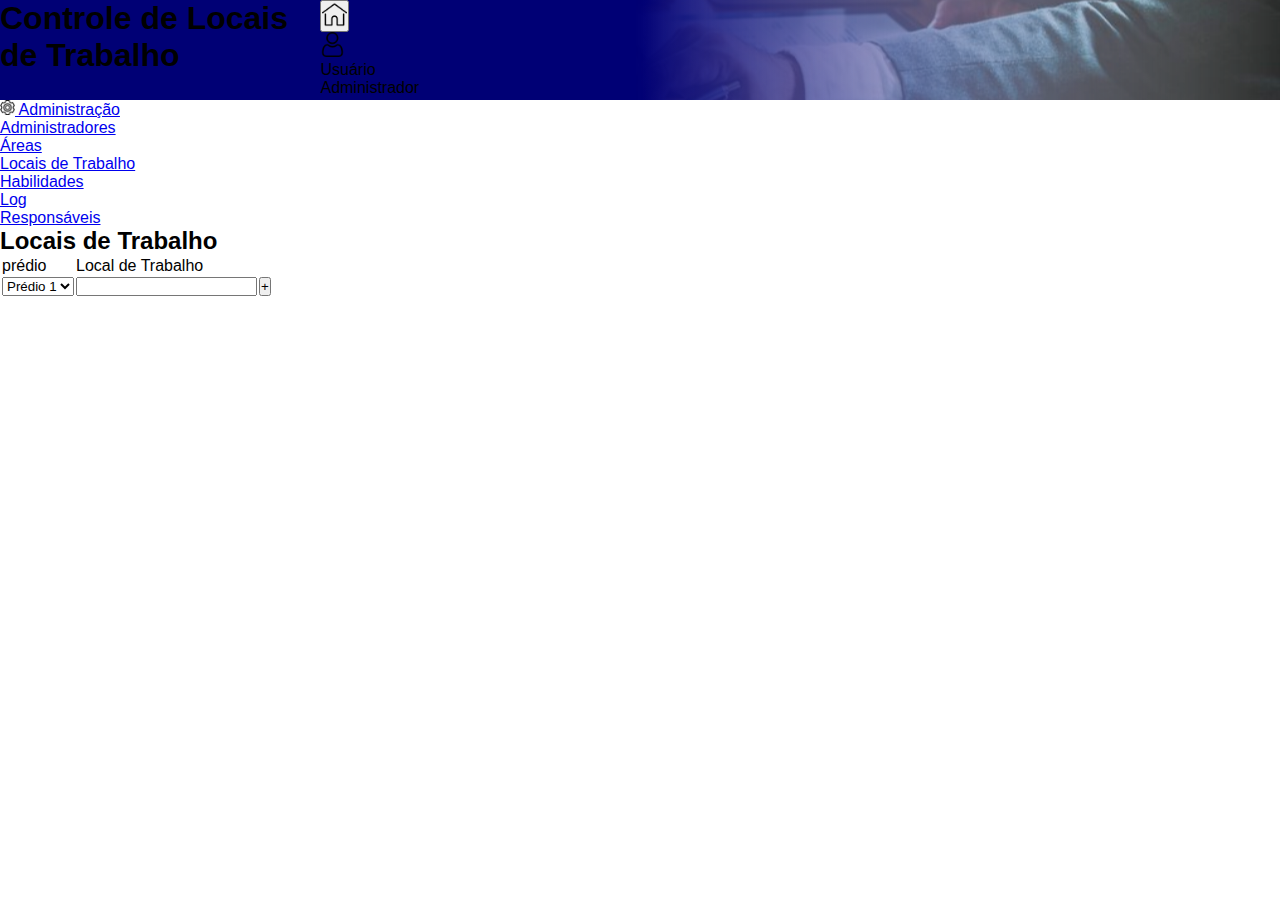
==== index.html @ c0b13149 "att" ====
<!DOCTYPE html>
<html lang="pt-br">
<head>
  <meta charset="UTF-8">
  <meta http-equiv="X-UA-Compatible" content="IE=edge">
  <meta name="viewport" content="width=device-width, initial-scale=1.0">
  <link rel="stylesheet" href="/css/style.css">
  <title>Desafio Obuc</title>
</head>
<body>
  <header>
    <h1>Controle de Locais de Trabalho</h1>
    <div class="container">
      <button class="btnHome"><img src="/image/home.png" alt="home logo" width="25"></button>
      <div class="user">
        <img src="./image/user.png" alt="user logo" width="25">
        <p>Usuário</p>
        <p class="useuario">Administrador</p>
      </div>
    </div>
    <div class="imgx"></div>
  </header>
  <aside>
    <nav>
      <a href="#"><img src="/image/engrenagem.png" alt="option logo" width="15"> Administração</a>
      <ul>
        <li><a href="#">Administradores</a></li>
        <li><a href="#">Áreas</a></li>
        <li><a href="#">Locais de Trabalho</a></li>
        <li><a href="#">Habilidades</a></li>
        <li><a href="#">Log</a></li>
        <li><a href="#">Responsáveis</a></li>
      </ul>
    </nav>
  </aside>
  <main>
    <h2>Locais de Trabalho</h2>
    <div class="tabela">
      <table class="localDeTrabalho">
        <tr>
          <td>prédio</td>
          <td>Local de Trabalho</td>
          <tr>
            <td>
              <select name="prédio" required>
                <option value="">Prédio 1</option>
                <option value="">Prédio 2</option>
                <option value="">Prédio 3</option>
                <option value="">Prédio 4</option>
                <option value="">Prédio 5</option>
              </select>
            </td>
            <td><input type="text" required></td>
            <td><button type="submit">+</button></td>
          </tr>
        </tr>
      </table>
    </div>
  </main>
</body>
</html>
---- css/style.css ----
* {
  box-sizing: border-box;
  margin: 0;
  padding: 0;
  font-family: Inter, sans-serif;
}

header {
  background-image: linear-gradient(90deg, #000075 50%, #fff);
  height: 100px;
  display: flex;
  flex-direction: row;
  justify-content: space-between;
}

.imgx {
  width: 100%;
  height: 100px;
  -webkit-mask-image: linear-gradient(90deg, transparent 25%, black 100%);
  background-image: url("../image/admin-small.png");
  background-repeat: no-repeat;
  background-color: blue;
  background-position: right;
  /* position: absolute; */
}
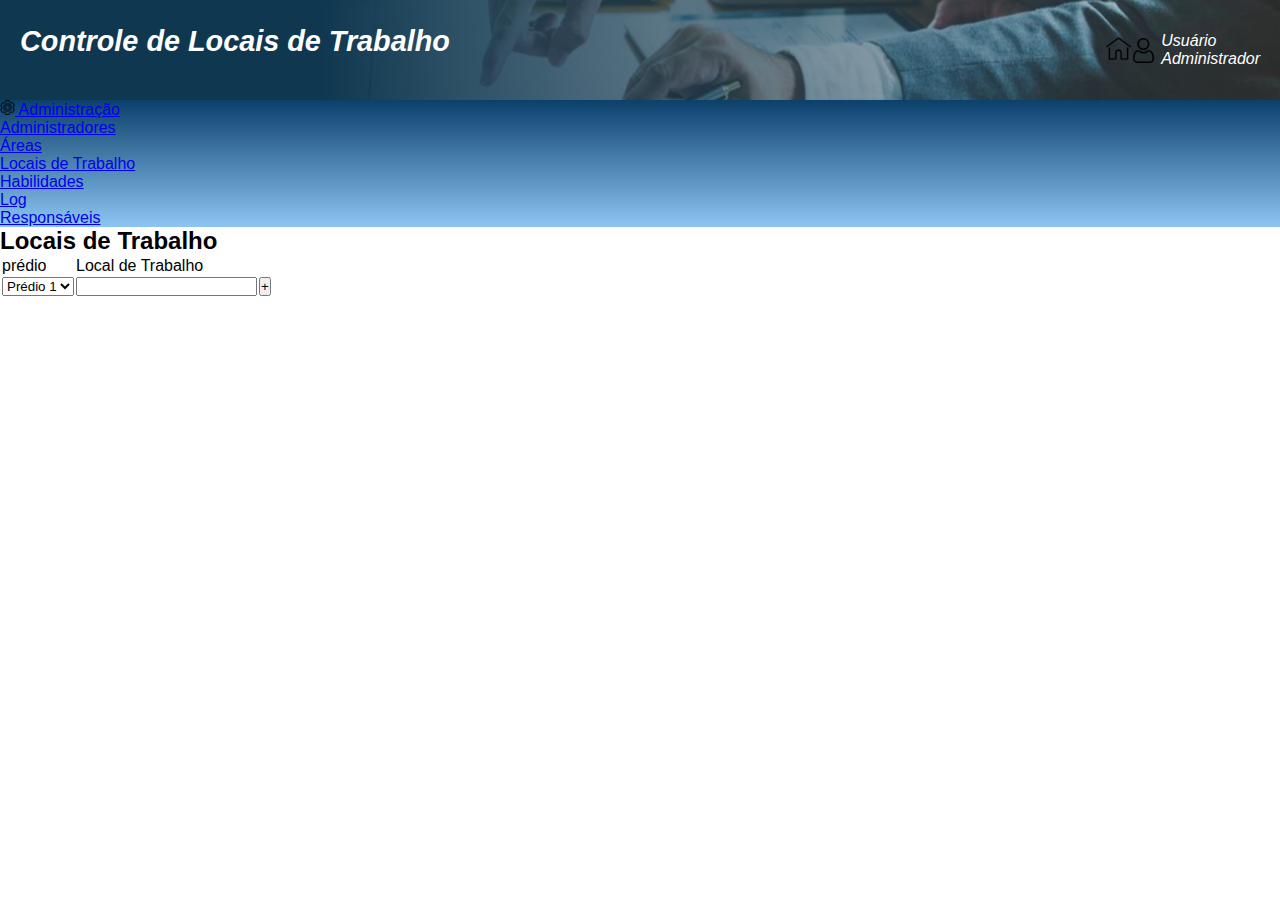
==== commit aaf48edb: "header 100%" ====
--- a/index.html
+++ b/index.html
@@ -9,16 +9,15 @@
 </head>
 <body>
   <header>
-    <h1>Controle de Locais de Trabalho</h1>
+    <h1 class="title">Controle de Locais de Trabalho</h1>
     <div class="container">
-      <button class="btnHome"><img src="/image/home.png" alt="home logo" width="25"></button>
+      <a href="#" tclass="btnHome"><img src="/image/home.png" alt="home logo" width="25"></a>
+      <img src="./image/user.png" alt="user logo" width="25">
       <div class="user">
-        <img src="./image/user.png" alt="user logo" width="25">
-        <p>Usuário</p>
-        <p class="useuario">Administrador</p>
+          <p>Usuário</p>
+          <p class="useuario">Administrador</p>
       </div>
     </div>
-    <div class="imgx"></div>
   </header>
   <aside>
     <nav>
--- a/css/style.css
+++ b/css/style.css
@@ -1,26 +1,46 @@
 * {
-  box-sizing: border-box;
   margin: 0;
   padding: 0;
   font-family: Inter, sans-serif;
 }
 
 header {
-  background-image: linear-gradient(90deg, #000075 50%, #fff);
-  height: 100px;
+  background-image: linear-gradient(90deg, #0f3850 25%, transparent 100%),
+    url(/image/admin-small.png);
+  background-position: right;
+  background-repeat: no-repeat;
+  color: #fff;
   display: flex;
   flex-direction: row;
+  font-style: italic;
+  height: 100px;
   justify-content: space-between;
 }
 
-.imgx {
-  width: 100%;
-  height: 100px;
-  -webkit-mask-image: linear-gradient(90deg, transparent 25%, black 100%);
-  background-image: url("../image/admin-small.png");
-  background-repeat: no-repeat;
-  background-color: blue;
-  background-position: right;
-  /* position: absolute; */
+.title {
+  justify-content: space-between;
+  padding: 25px 20px;
+  text-align: center;
+  font-size: 1.8rem;
 }
 
+.container {
+  display: flex;
+  align-items: center;
+  height: 100px;
+  padding-right: 20px;
+}
+
+.user {
+  padding-left: 5px;
+}
+
+.btnHome {
+  border-right: #000 solid 1px;
+  padding-right: 5px;
+  margin-right: 5px;
+}
+
+aside {
+  background: linear-gradient(to top, #8cc5f3, #0b406b);
+}
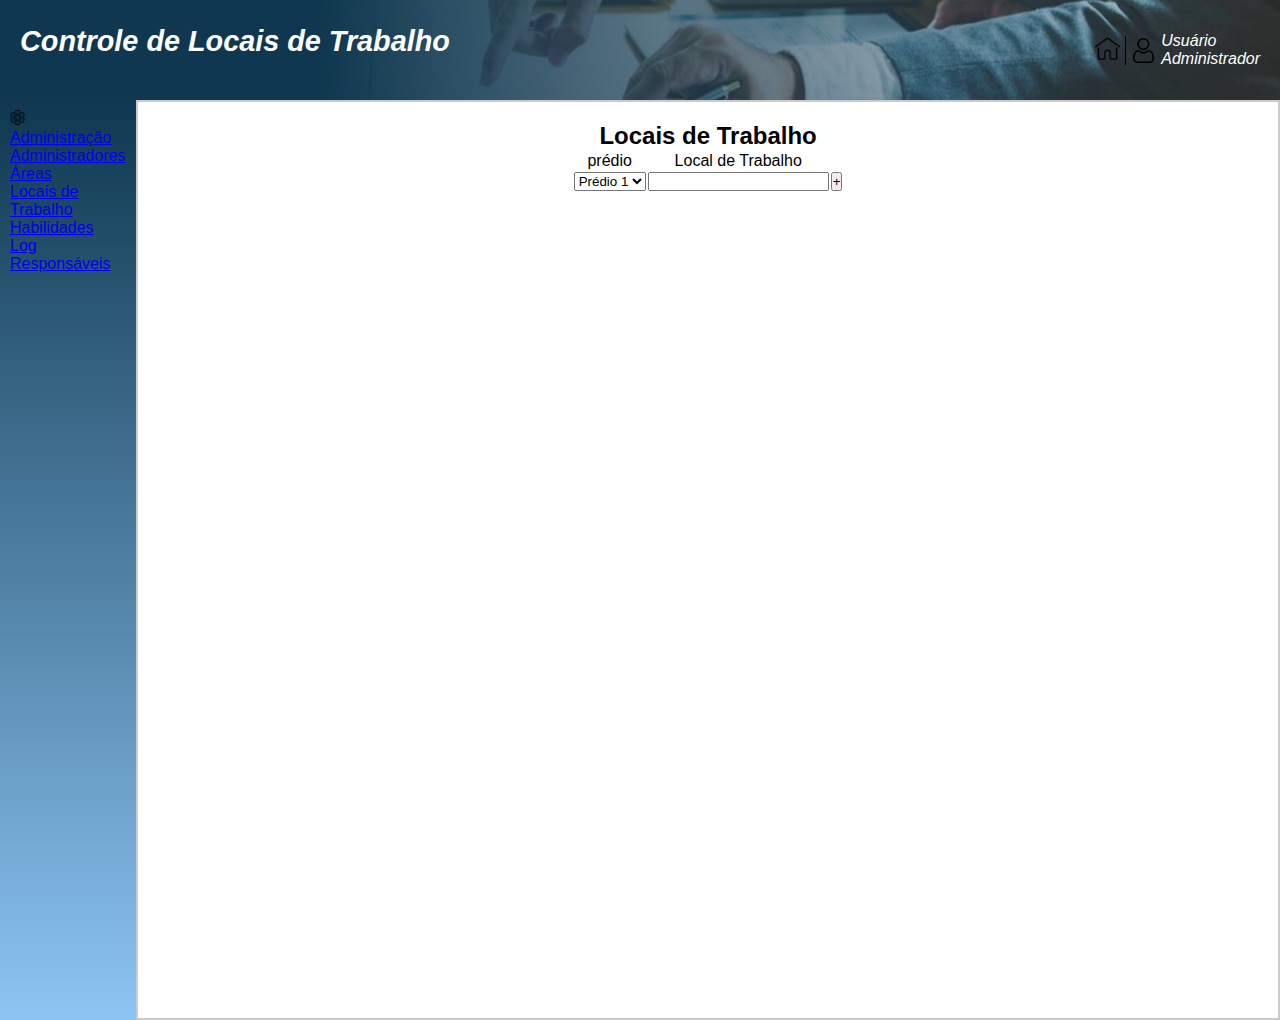
==== commit 7c606639: "indo alguma coisa" ====
--- a/index.html
+++ b/index.html
@@ -1,5 +1,6 @@
 <!DOCTYPE html>
 <html lang="pt-br">
+
 <head>
   <meta charset="UTF-8">
   <meta http-equiv="X-UA-Compatible" content="IE=edge">
@@ -7,54 +8,60 @@
   <link rel="stylesheet" href="/css/style.css">
   <title>Desafio Obuc</title>
 </head>
+
 <body>
   <header>
     <h1 class="title">Controle de Locais de Trabalho</h1>
-    <div class="container">
-      <a href="#" tclass="btnHome"><img src="/image/home.png" alt="home logo" width="25"></a>
+    <div class="rigth">
+      <a href="#" class="btnHome"><img src="/image/home.png" alt="home logo" width="25"></a>
       <img src="./image/user.png" alt="user logo" width="25">
       <div class="user">
-          <p>Usuário</p>
-          <p class="useuario">Administrador</p>
+        <p>Usuário</p>
+        <p class="useuario">Administrador</p>
       </div>
     </div>
   </header>
-  <aside>
-    <nav>
-      <a href="#"><img src="/image/engrenagem.png" alt="option logo" width="15"> Administração</a>
-      <ul>
-        <li><a href="#">Administradores</a></li>
-        <li><a href="#">Áreas</a></li>
-        <li><a href="#">Locais de Trabalho</a></li>
-        <li><a href="#">Habilidades</a></li>
-        <li><a href="#">Log</a></li>
-        <li><a href="#">Responsáveis</a></li>
-      </ul>
-    </nav>
-  </aside>
-  <main>
-    <h2>Locais de Trabalho</h2>
-    <div class="tabela">
-      <table class="localDeTrabalho">
-        <tr>
-          <td>prédio</td>
-          <td>Local de Trabalho</td>
-          <tr>
-            <td>
-              <select name="prédio" required>
-                <option value="">Prédio 1</option>
-                <option value="">Prédio 2</option>
-                <option value="">Prédio 3</option>
-                <option value="">Prédio 4</option>
-                <option value="">Prédio 5</option>
-              </select>
-            </td>
-            <td><input type="text" required></td>
-            <td><button type="submit">+</button></td>
-          </tr>
-        </tr>
-      </table>
-    </div>
+  <div class="mainContent">
+    <aside>
+      <nav>
+        <a href="#"><img src="/image/engrenagem.png" alt="option logo" width="15"> Administração</a>
+        <ul>
+          <li><a href="#">Administradores</a></li>
+          <li><a href="#">Áreas</a></li>
+          <li><a href="#">Locais de Trabalho</a></li>
+          <li><a href="#">Habilidades</a></li>
+          <li><a href="#">Log</a></li>
+          <li><a href="#">Responsáveis</a></li>
+        </ul>
+      </nav>
+    </aside>
+    <main>
+      <h2>Locais de Trabalho</h2>
+      <div class="tabela">
+        <table class="localDeTrabalho">
+          <form onsubmit="event.preventDefault();onFormSubmit()" autocomplete="off">
+            <tr>
+              <td>prédio</td>
+              <td>Local de Trabalho</td>
+            <tr>
+              <td>
+                <select name="prédio" required>
+                  <option value="">Prédio 1</option>
+                  <option value="">Prédio 2</option>
+                  <option value="">Prédio 3</option>
+                  <option value="">Prédio 4</option>
+                  <option value="">Prédio 5</option>
+                </select>
+              </td>
+              <td><input type="text" required></td>
+              <td><button type="submit">+</button></td>
+            </tr>
+            </tr>
+          </form>
+        </table>
+      </div>
+  </div>
   </main>
 </body>
+
 </html>--- a/css/style.css
+++ b/css/style.css
@@ -24,7 +24,7 @@
   font-size: 1.8rem;
 }
 
-.container {
+.rigth {
   display: flex;
   align-items: center;
   height: 100px;
@@ -41,6 +41,33 @@
   margin-right: 5px;
 }
 
+
+.mainContent{
+  display: flex;
+  justify-content: space-between;
+  height: 100%;
+}
+
 aside {
-  background: linear-gradient(to top, #8cc5f3, #0b406b);
+  background: linear-gradient(to top, #8cc5f3, #0f3850);
+  align-self: stretch;
+  display: flex;
+  height: 100vh;
+  padding: 10px;
+  font-size: 1rem;
 }
+
+/* nav ul a{
+  color: #FFF;
+  text-decoration:none;
+} */
+
+main{
+  border: #cacaca solid 2px;
+  width: 100vw;
+  padding: 20px;
+  display: flex;
+  text-align: center;
+  align-items: center;
+  flex-direction: column;
+}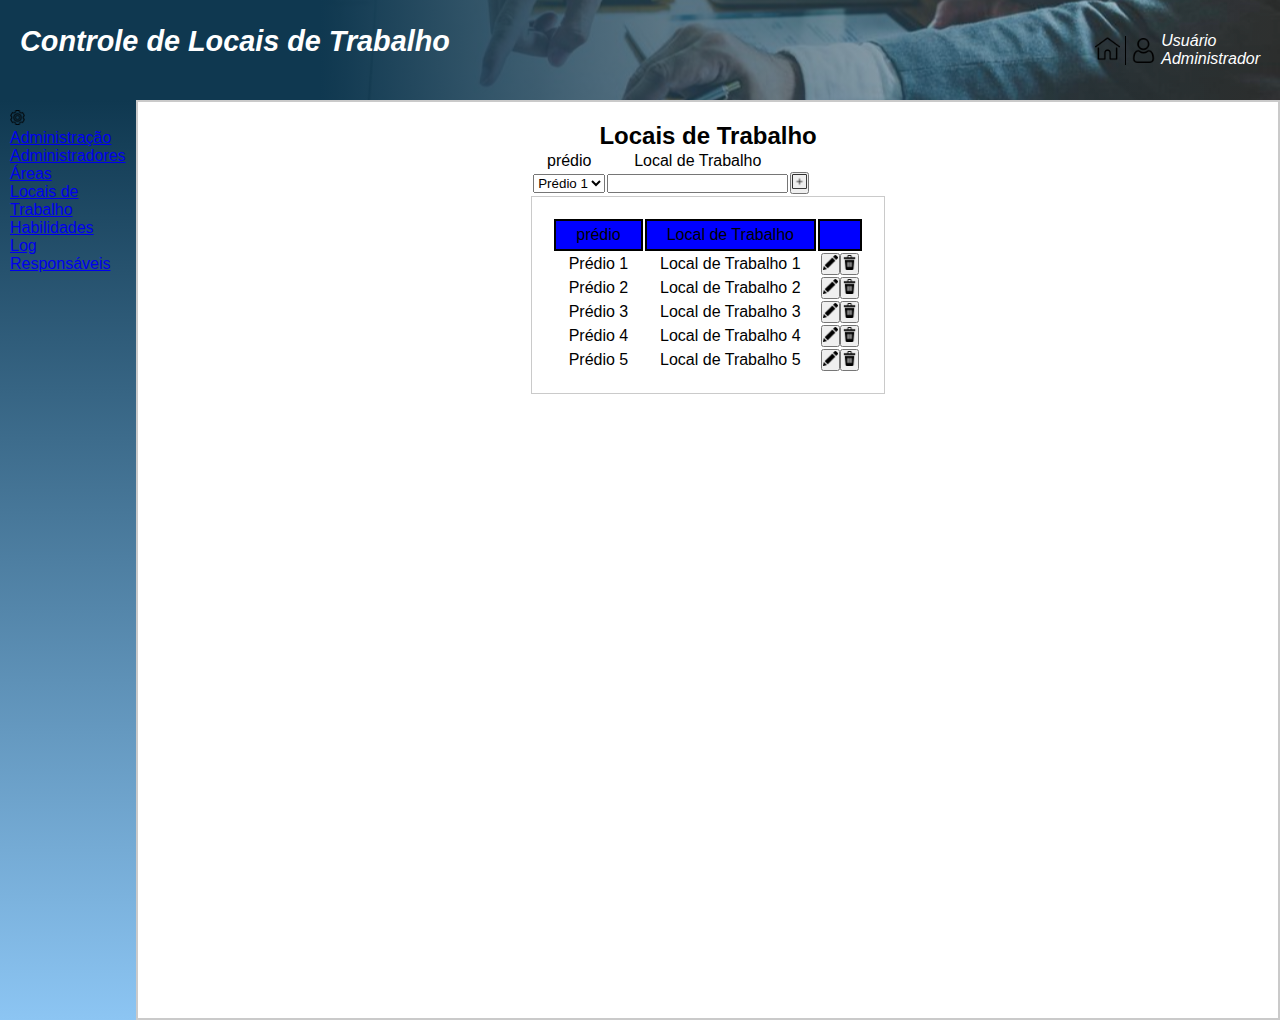
==== commit b28c2ffc: "js inici" ====
--- a/index.html
+++ b/index.html
@@ -39,29 +39,37 @@
       <h2>Locais de Trabalho</h2>
       <div class="tabela">
         <table class="localDeTrabalho">
-          <form onsubmit="event.preventDefault();onFormSubmit()" autocomplete="off">
+          <form autocomplete="off">
             <tr>
               <td>prédio</td>
               <td>Local de Trabalho</td>
             <tr>
               <td>
-                <select name="prédio" required>
-                  <option value="">Prédio 1</option>
-                  <option value="">Prédio 2</option>
-                  <option value="">Prédio 3</option>
-                  <option value="">Prédio 4</option>
-                  <option value="">Prédio 5</option>
+                <select name="predio" id="build" required>
+                  <option value="1">Prédio 1</option>
+                  <option value="2">Prédio 2</option>
+                  <option value="3">Prédio 3</option>
+                  <option value="4">Prédio 4</option>
+                  <option value="5">Prédio 5</option>
                 </select>
               </td>
-              <td><input type="text" required></td>
-              <td><button type="submit">+</button></td>
+              <td><input type="text" id="workPlace" required></td>
+              <td><button type="submit" id="creat"><img src="/image/add.png" alt="image add" width="15"></button></td>
             </tr>
             </tr>
           </form>
         </table>
+        <table class="list" id="list">
+          <tr class="listTitle">
+            <td>prédio</td>
+            <td>Local de Trabalho</td>
+            <td></td>
+          </tr>
+        </table>
       </div>
   </div>
   </main>
+  <script src="/JS/index.js"></script>
 </body>
 
 </html>--- a/css/style.css
+++ b/css/style.css
@@ -70,4 +70,23 @@
   text-align: center;
   align-items: center;
   flex-direction: column;
-}+}
+
+.list {
+  border: #cacaca solid 1px;
+  padding: 20px;
+}
+
+.list .listTitle{
+  margin-bottom: 100px;
+}
+
+.list .listTitle td{
+  border: #000 2px solid;
+  background-color: blue;
+  padding: 5px 20px;
+}
+
+.btnList{
+  width: 15px;
+}
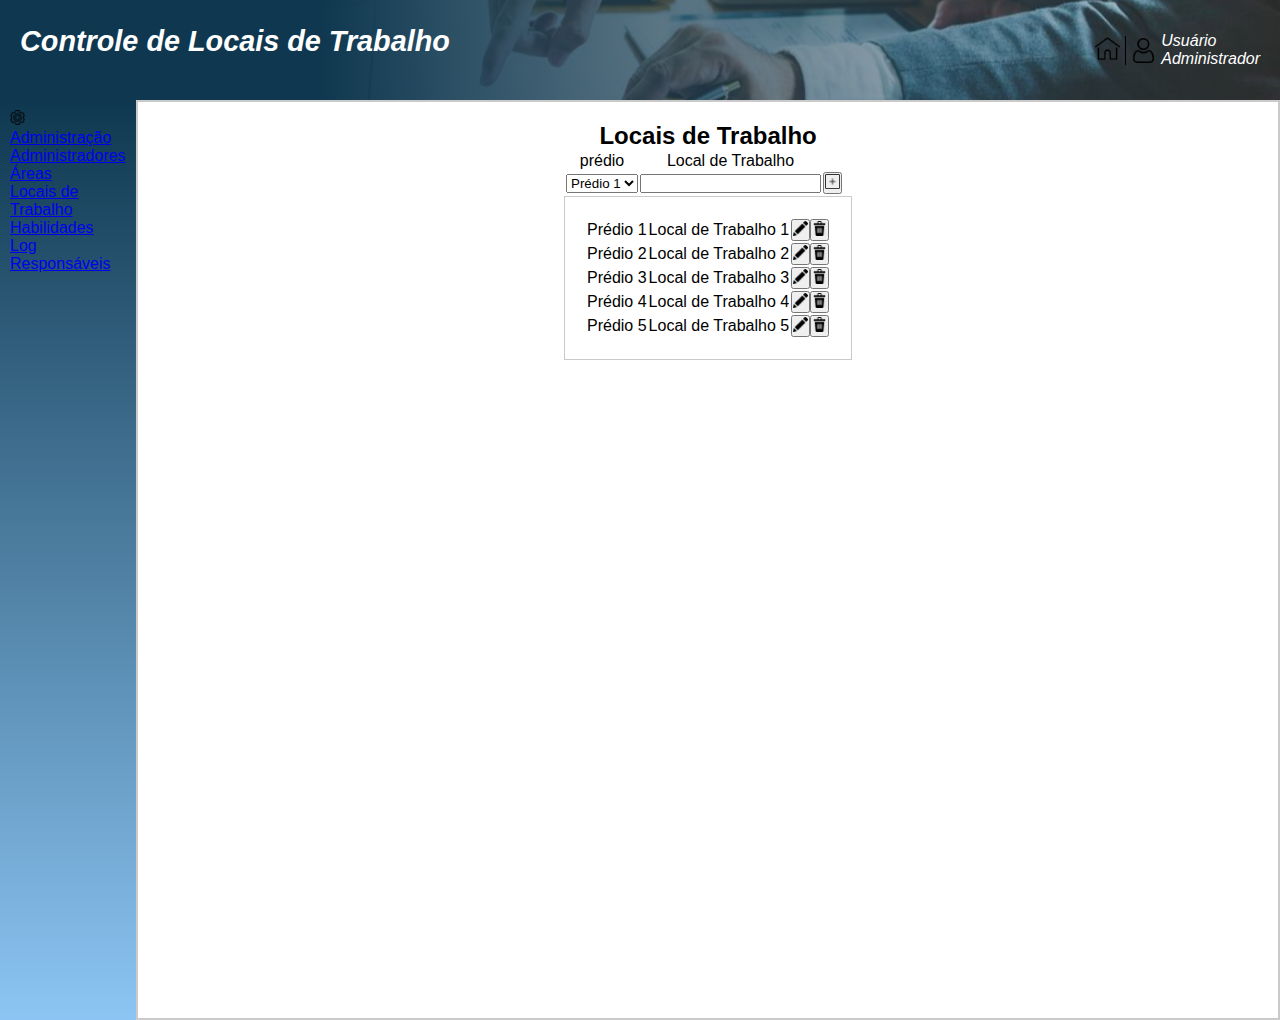
==== commit 227b2802: "mais um pouco" ====
--- a/index.html
+++ b/index.html
@@ -46,15 +46,15 @@
             <tr>
               <td>
                 <select name="predio" id="build" required>
-                  <option value="1">Prédio 1</option>
-                  <option value="2">Prédio 2</option>
-                  <option value="3">Prédio 3</option>
-                  <option value="4">Prédio 4</option>
-                  <option value="5">Prédio 5</option>
+                  <option value="Prédio 1">Prédio 1</option>
+                  <option value="Prédio 2">Prédio 2</option>
+                  <option value="Prédio 3">Prédio 3</option>
+                  <option value="Prédio 4">Prédio 4</option>
+                  <option value="Prédio 5">Prédio 5</option>
                 </select>
               </td>
               <td><input type="text" id="workPlace" required></td>
-              <td><button type="submit" id="creat"><img src="/image/add.png" alt="image add" width="15"></button></td>
+              <td><button type="button" id="creat"><img src="/image/add.png" alt="image add" width="15"></button></td>
             </tr>
             </tr>
           </form>
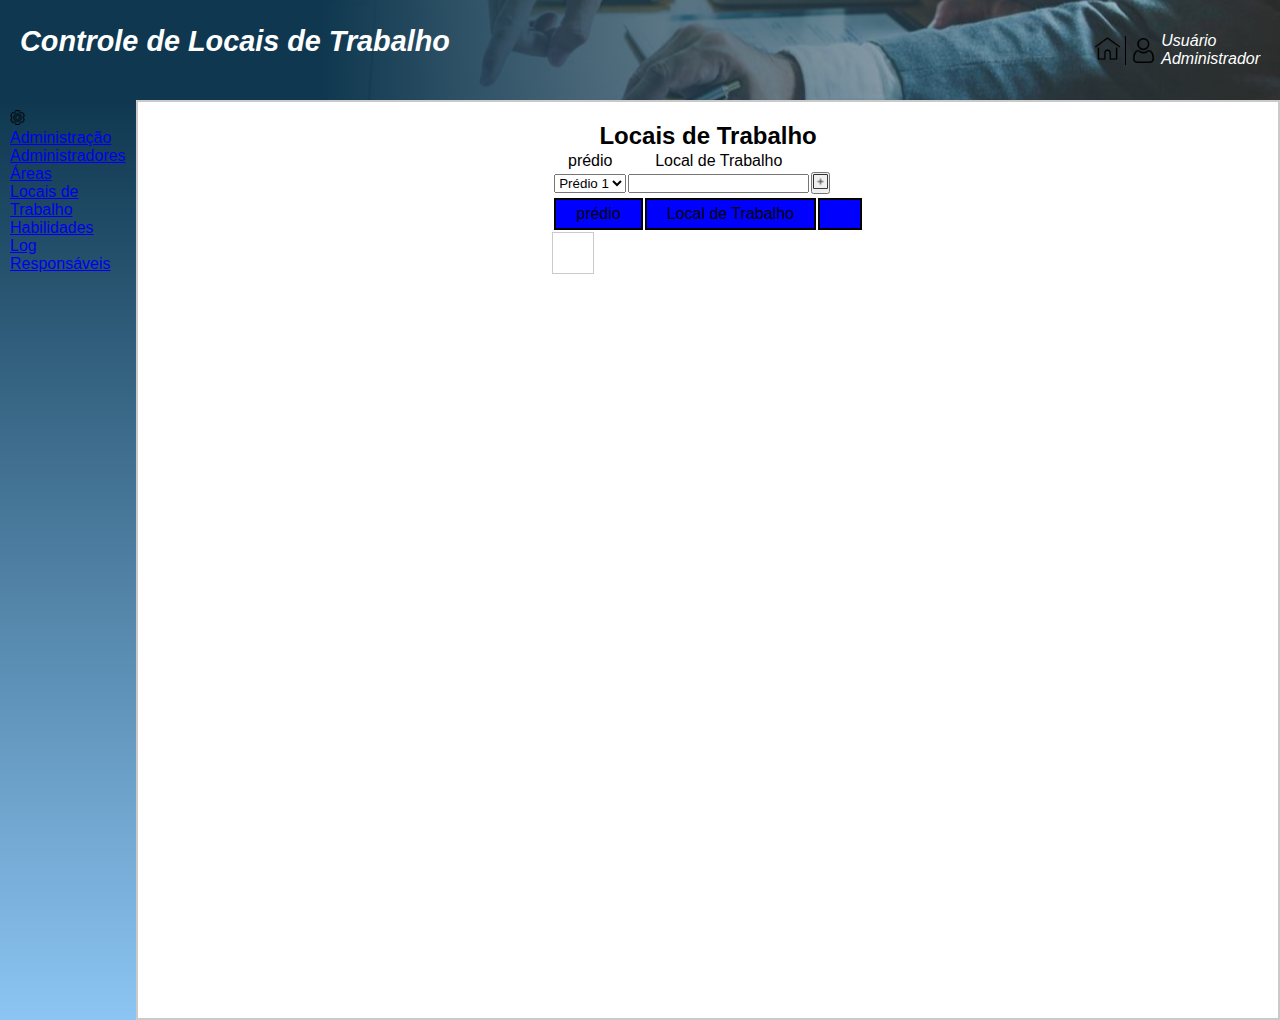
==== commit 885bfa9b: "quase acabando" ====
--- a/index.html
+++ b/index.html
@@ -59,12 +59,14 @@
             </tr>
           </form>
         </table>
-        <table class="list" id="list">
+        <table>
           <tr class="listTitle">
             <td>prédio</td>
             <td>Local de Trabalho</td>
             <td></td>
           </tr>
+        </table>
+        <table class="list" id="list">
         </table>
       </div>
   </div>
--- a/css/style.css
+++ b/css/style.css
@@ -77,11 +77,11 @@
   padding: 20px;
 }
 
-.list .listTitle{
+table .listTitle{
   margin-bottom: 100px;
 }
 
-.list .listTitle td{
+table .listTitle td{
   border: #000 2px solid;
   background-color: blue;
   padding: 5px 20px;
